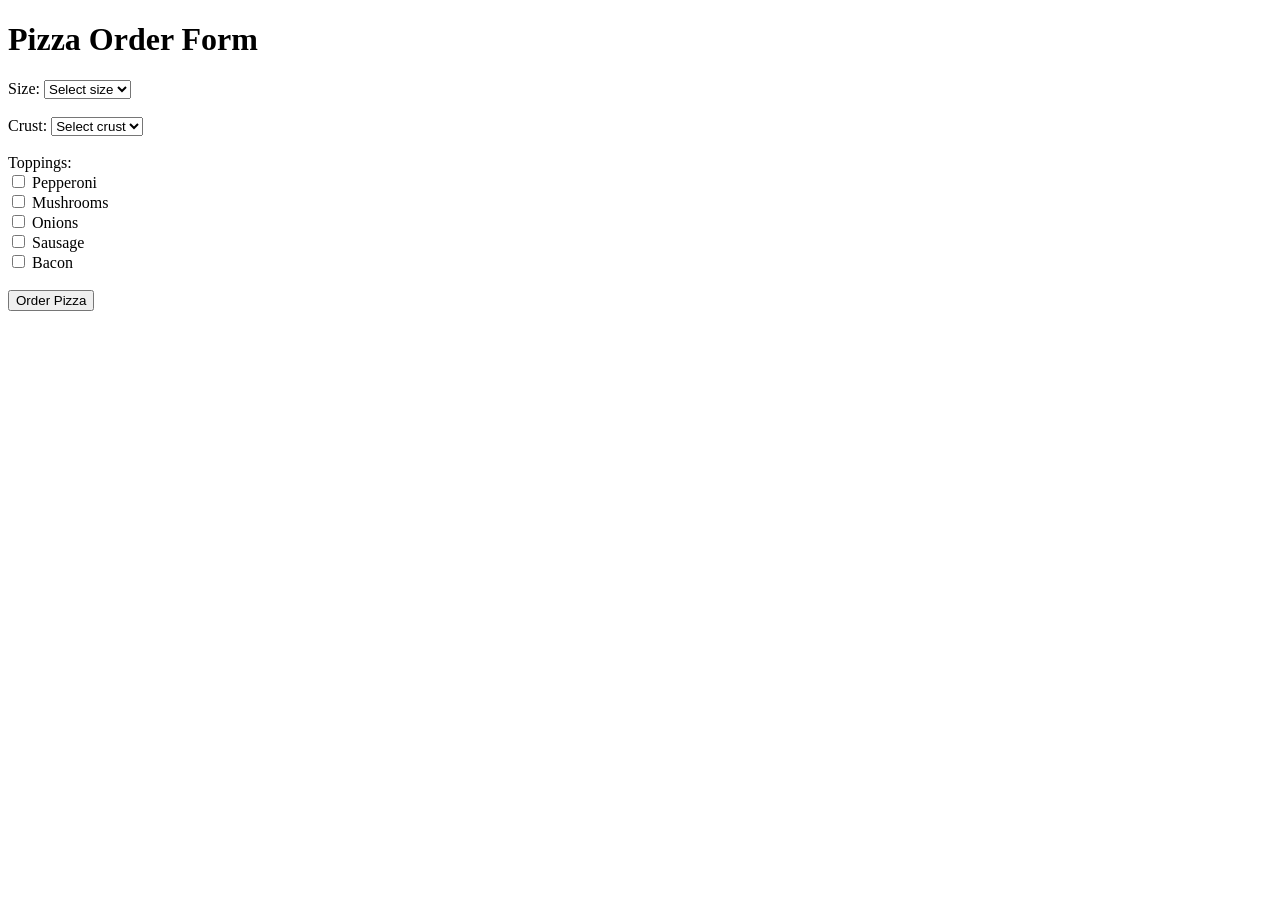
==== assignments/assignment-2/index.html @ 78ef2813 "Created HTML form for ordering pizza" ====
<!DOCTYPE html>
<html>
    <head>
        <title>Pizza Order Form</title>
        <link rel="stylesheet" href="css/styles.css">
        <script src="js/main.js" defer></script>
    </head>
    <body>
        <h1>Pizza Order Form</h1>
        <p id="studentInfo"></p>
        <form id="pizzaOrderForm">
            <label for="size">Size:</label>
            <select id="size" name="size" required>
                <option value="">Select size</option>
                <option value="small">Small</option>
                <option value="medium">Medium</option>
                <option value="large">Large</option>
            </select><br><br>

            <label for="crust">Crust:</label>
            <select id="crust" name="crust" required>
                <option value="">Select crust</option>
                <option value="thin">Thin</option>
                <option value="thick">Thick</option>
                <option value="stuffed">Stuffed</option>
            </select><br><br>

            <label for="toppings">Toppings:</label><br>
            <input type="checkbox" name="toppings" value="pepperoni"> Pepperoni<br>
            <input type="checkbox" name="toppings" value="mushrooms"> Mushrooms<br>
            <input type="checkbox" name="toppings" value="onions"> Onions<br>
            <input type="checkbox" name="toppings" value="sausage"> Sausage<br>
            <input type="checkbox" name="toppings" value="bacon"> Bacon<br><br>

            <button type="submit">Order Pizza</button>
        </form>

        <div id="orderDescription"></div>
</html>
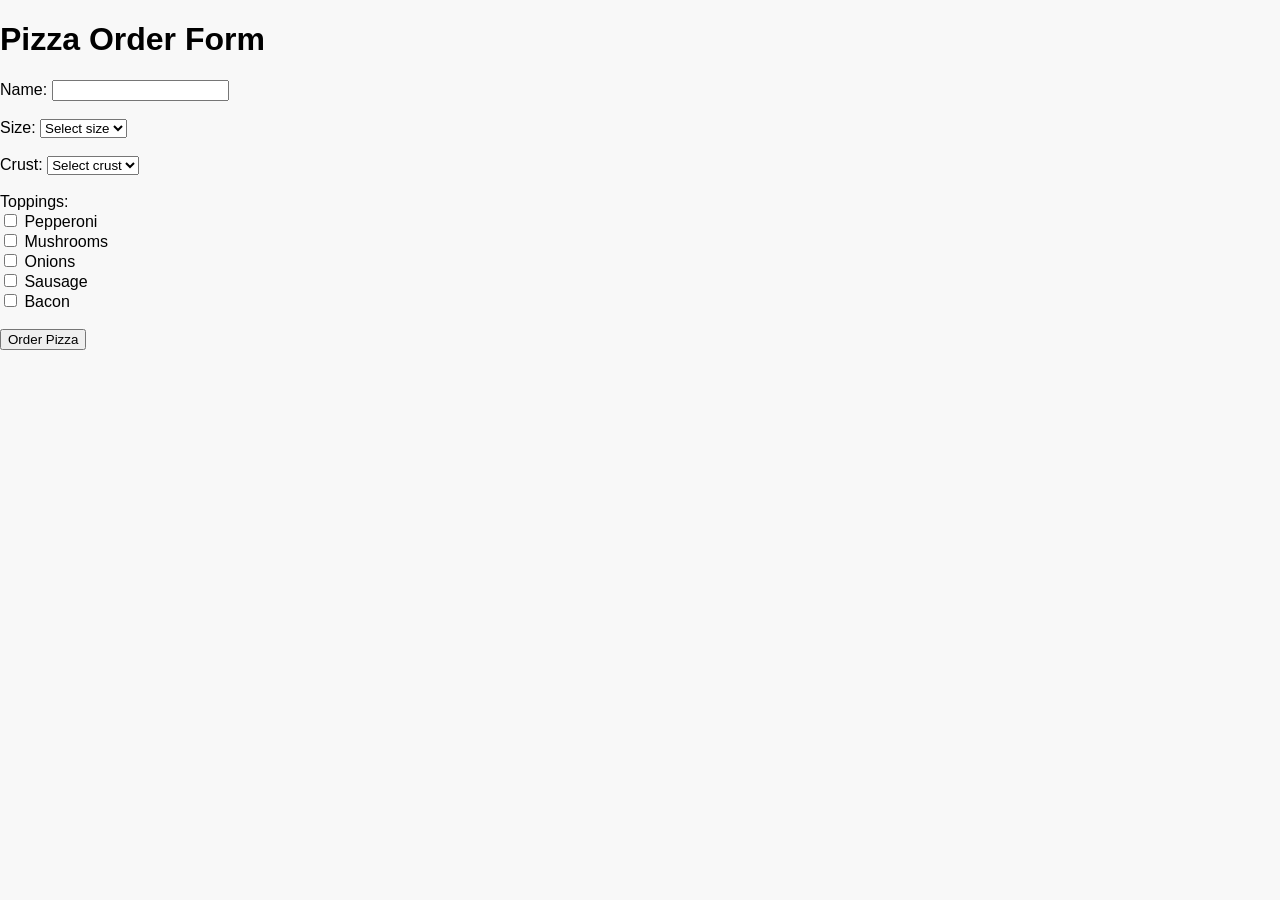
==== commit cde1a0d5: "Added styles and captured form values upon submission" ====
--- a/assignments/assignment-2/index.html
+++ b/assignments/assignment-2/index.html
@@ -9,13 +9,18 @@
         <h1>Pizza Order Form</h1>
         <p id="studentInfo"></p>
         <form id="pizzaOrderForm">
+            <label for="name">Name:</label>
+            <input type="text" id="name" name="name" required>
+            <br><br>
+
             <label for="size">Size:</label>
             <select id="size" name="size" required>
                 <option value="">Select size</option>
                 <option value="small">Small</option>
                 <option value="medium">Medium</option>
                 <option value="large">Large</option>
-            </select><br><br>
+            </select>
+            <br><br>
 
             <label for="crust">Crust:</label>
             <select id="crust" name="crust" required>
@@ -23,7 +28,8 @@
                 <option value="thin">Thin</option>
                 <option value="thick">Thick</option>
                 <option value="stuffed">Stuffed</option>
-            </select><br><br>
+            </select>
+            <br><br>
 
             <label for="toppings">Toppings:</label><br>
             <input type="checkbox" name="toppings" value="pepperoni"> Pepperoni<br>
--- a/assignments/assignment-2/css/styles.css
+++ b/assignments/assignment-2/css/styles.css
@@ -0,0 +1,15 @@
+
+
+body {
+    font-family: Arial, sans-serif;
+    background-color: #f8f8f8;
+    margin: 0;
+    padding: 0;
+}
+
+header {
+    background-color: #ff6347;
+    color: white;
+    padding: 20px;
+    text-align: center;
+}
